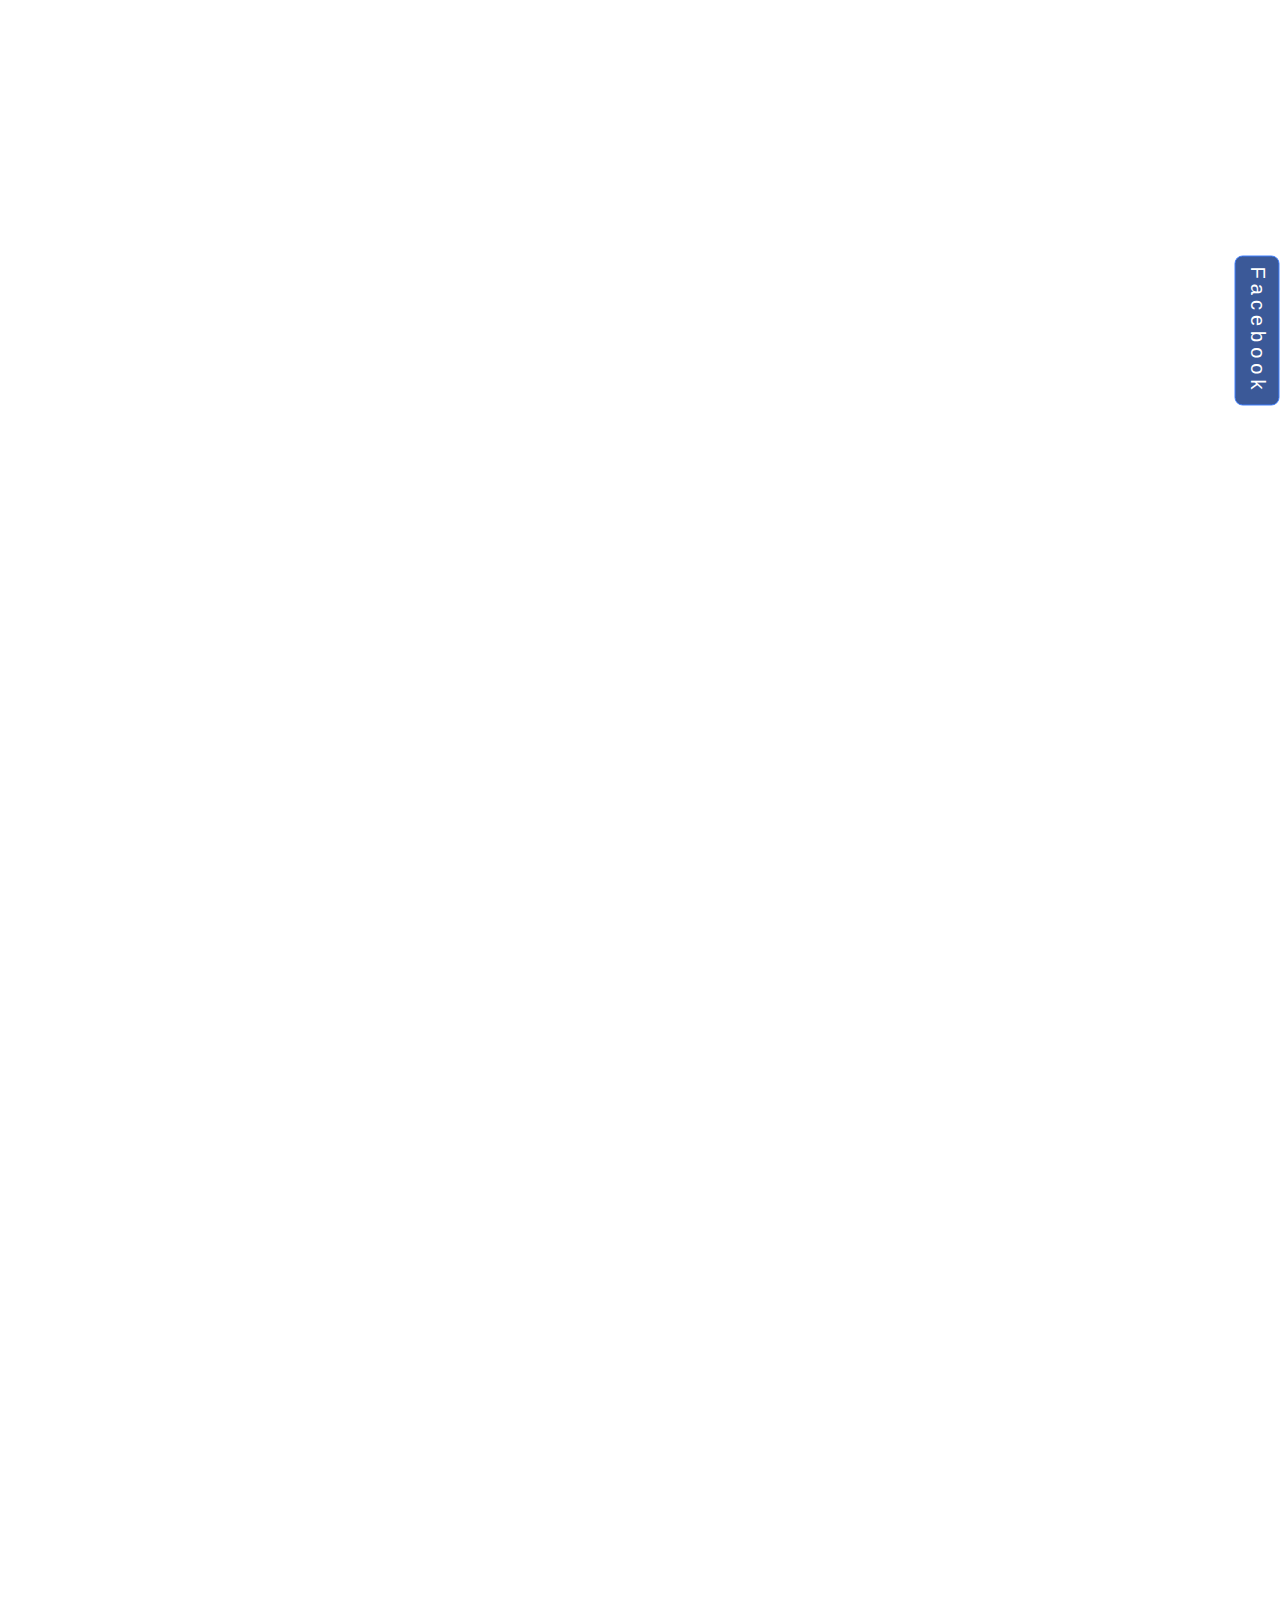
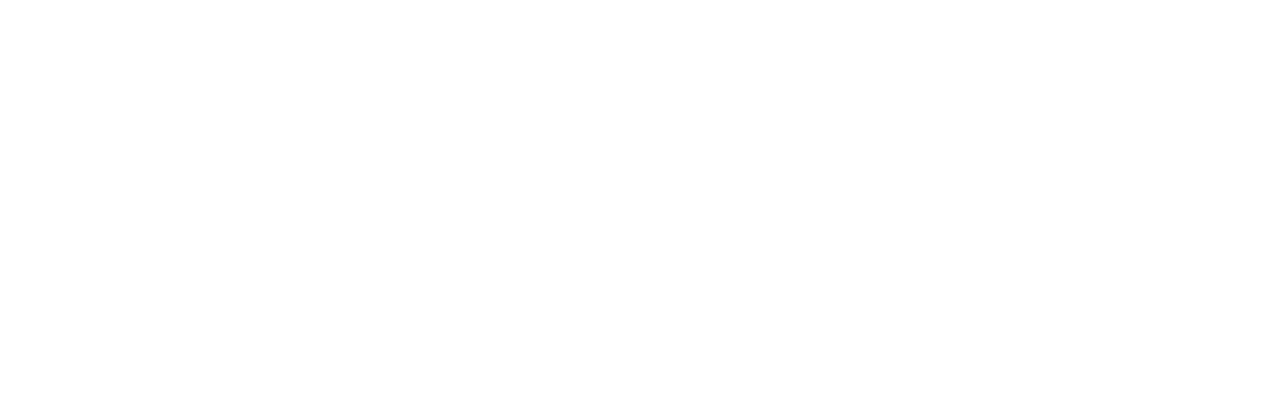
==== box.html @ 810923ba "peekaboo" ====
<!doctype html>
<html>
<head>
<meta charset="utf-8">
<title>Untitled Document</title>
<link rel="stylesheet" type="text/css" href="facebook.css">
<script src="onclick.js">
</script>
</head>

<body style="height: 2000px;">
<div>
<input type="button" value="Facebook" id="rotate" onclick=" toggle_div_fun('sectiontohide')">
</div>
	
<div id="sectiontohide">
	
	<img src="facefeed.jpg" alt="facebook timeline" width="400" height="2100">

	</div>
	
</body>
</html>
---- facebook.css ----
@charset "utf-8";
/* CSS Document */

  input{
  cursor:pointer;
  border: 1px solid #4080ff;
  border-radius: 8px;
  font-family: "Gill Sans MT",  Helvetica, "sans-serif";
  font-size: 20px;
  color: white;
  outline: 0;
  letter-spacing: 5px;
	/*linear-gradient*/
  background: #3b5998;
  margin-right: -60px;
  position: sticky;
	
	
}

  #rotate{
  vertical-align:top;
  margin-top:50px;
  width:150px;height:45px;
  transform:rotate(7deg);
  -ms-transform:rotate(90deg); /* IE 9 */
  -moz-transform:rotate(90deg); /* Firefox */
  -webkit-transform:rotate(90deg); /* Safari and Chrome */
  -o-transform:rotate(90deg); /* Opera */
  margin-top: 300px;
  float: right;

}

#sectiontohide {
	background:white;
	width:400px;
	height: 500px;
	overflow: scroll;
  float: right;
  margin-top: 250px;
  border-radius: 8px;
  margin-right: -50px;
  display: none;

	
}
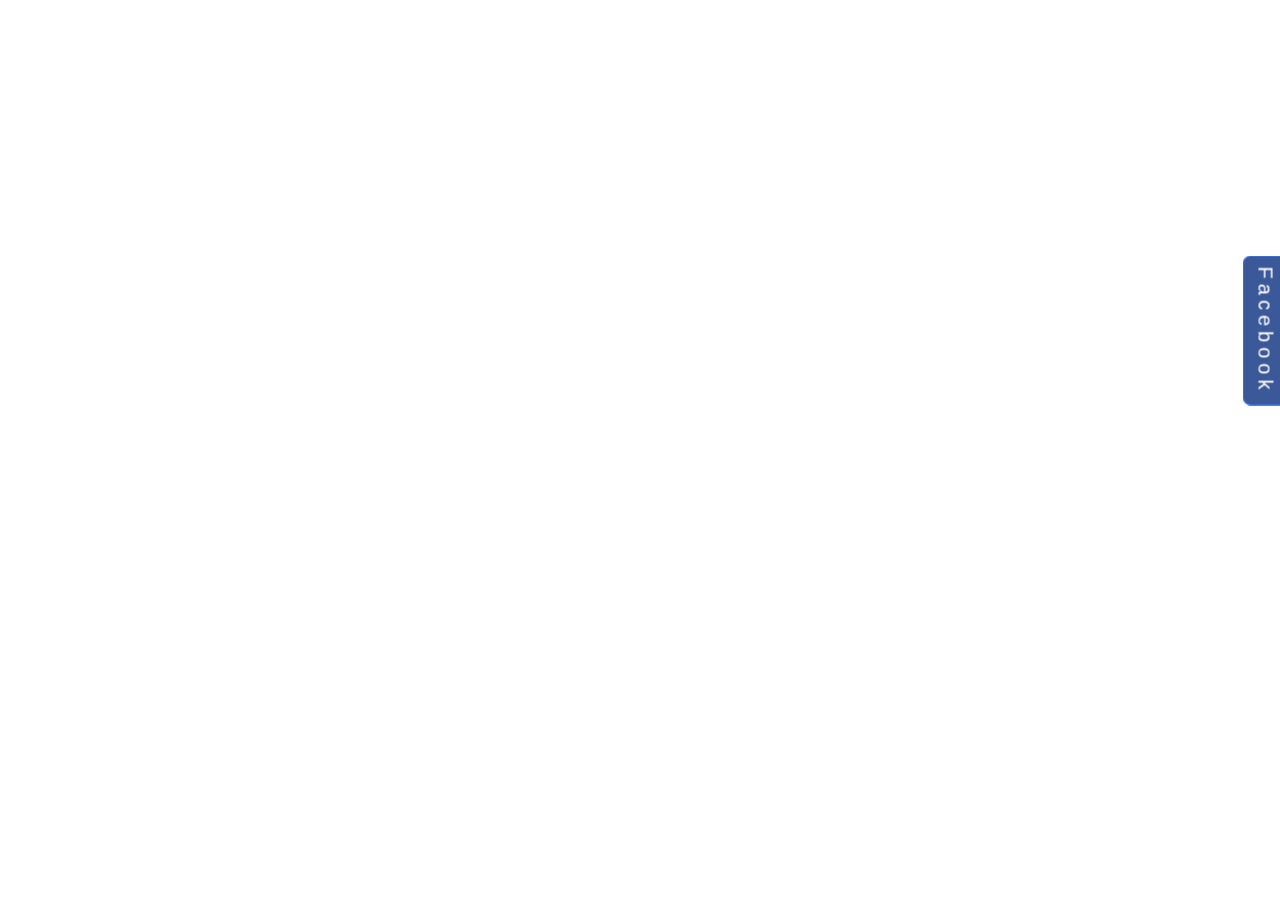
==== commit 66e8f53f: "facebook peekaboo" ====
--- a/box.html
+++ b/box.html
@@ -8,7 +8,7 @@
 </script>
 </head>
 
-<body style="height: 2000px;">
+<body>
 <div>
 <input type="button" value="Facebook" id="rotate" onclick=" toggle_div_fun('sectiontohide')">
 </div>
--- a/facebook.css
+++ b/facebook.css
@@ -13,7 +13,7 @@
 	/*linear-gradient*/
   background: #3b5998;
   margin-right: -60px;
-  position: sticky;
+  position: fixed;
 	
 	
 }
@@ -28,7 +28,7 @@
   -webkit-transform:rotate(90deg); /* Safari and Chrome */
   -o-transform:rotate(90deg); /* Opera */
   margin-top: 300px;
-  float: right;
+  right: 0;
 
 }
 
@@ -37,11 +37,12 @@
 	width:400px;
 	height: 500px;
 	overflow: scroll;
-  float: right;
+  right: 0;
   margin-top: 250px;
   border-radius: 8px;
   margin-right: -50px;
   display: none;
+  position: fixed;
 
 	
 }
